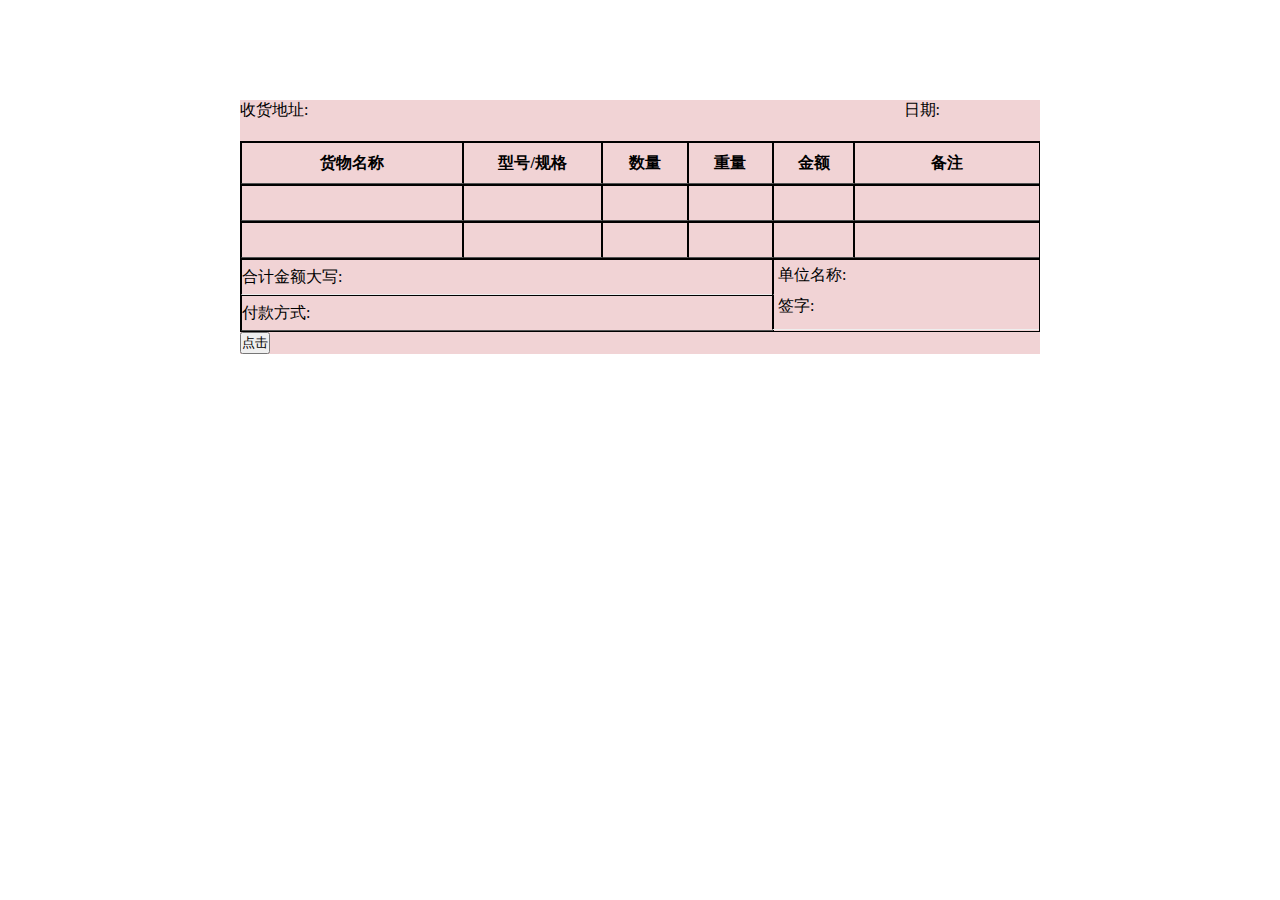
==== index2.html @ 2acdbab6 "index.html 2 才是送货单" ====
<!DOCTYPE html>
<html lang="en">
<head>
    <meta charset="UTF-8">
    <meta name="viewport" content="width=device-width, initial-scale=1.0">
    <meta http-equiv="X-UA-Compatible" content="ie=edge">
    <title>送货单</title>
    <link rel="stylesheet" href="index2.css">
</head>
<body>
    <div class="box">
        <div class="box-top">
            <div class="top-left top">
                <p>收货地址:</p>
                <!-- <input type="text"> -->
            </div>
            <div class="top">
                <p style="margin-right:100px">日期:</p>
                <!-- <input type="text"> -->
            </div>
        </div>
        <table width="800" cellspacing="0" cellpadding="0" border="1">
            <tr>
                <th>货物名称</th>
                <th>型号/规格</th>
                <th>数量</th>
                <th>重量</th>
                <th>金额</th>
                <th>备注</th>
            </tr>
            <tr>
                <td></td>
                <td></td>
                <td></td>
                <td></td>
                <td></td>
                <td></td>
            </tr>
            <tr>
                <td></td>
                <td></td>
                <td></td>
                <td></td>
                <td></td>
                <td></td>
            </tr>
            <tr>
                <td colspan="4">合计金额大写:</td>
                <td>
                    <p>单位名称:</p>
                    <p>签字:</p>
                </td>
            </tr>
            <tr>
                <td colspan="4">付款方式:</td>
            </tr>
        </table>
        <button class="btn">点击</button>
    </div>
    <script src="js/jquery-1.11.3.js"></script>
    
    <script src="js/FileSaver.js"></script>
        <script src="js/jquery.wordexport.js"></script>
    <script>
        $(function () {
            $(".btn").click(function (event) {
                $(".word").wordExport('word文档');
            });
        })
    </script>
</body>
</html>
---- index2.css ----
*{
    margin:0;
    padding:0;
}
.box-top{
    display:flex;
    justify-content:space-between;
}
.box{
    width: 800px;
    /* height:500px; */
    background-color:rgb(241,211,213);
    margin:100px auto 0;
}
.top p{
    display:inline-block;
}
table{
    width: 100%;
    /* height:500px; */
    border:1px solid #000;
    border-bottom:0;
    margin-top:20px;
}
tr{
    display: block;
    border-bottom:1px solid #000;

}
td,th{
    border-right:1px solid #000;
    height:40px;
}
th:nth-child(1),td:nth-child(1){
    width: 222px;
}
td{
    height: 34px;
 }
 th:nth-child(2),td:nth-child(2){
    width: 138px;
}
th:nth-child(3),td:nth-child(3){
    width: 84px;
}
th:nth-child(4),td:nth-child(4){
    width: 84px;
}
th:nth-child(5),td:nth-child(5){
    width: 80px;
}
td:last-child,th:last-child{
    border-right:0;
}
th:nth-child(6),td:nth-child(6){
    width: 185px;
}
tr:nth-child(4) td:nth-child(1),tr:nth-child(5) td{
    width: 531px;
}
tr:nth-child(4){
    position: relative;
    border-bottom:0;
}
tr:nth-child(4) td:nth-child(2){
    position: absolute;
    top:0;
    right:0;
    width: 266px;
    height: 69px;
}
tr:nth-child(4) td:nth-child(2) p{
    /* margin-top:5px;
    margin-left:5px; */
    margin:5px 0 0 5px;
}
tr:nth-child(4) td:nth-child(2) p:last-child{
    margin-top:10px;
}
tr:nth-child(5) td{
    border-top:1px solid #000;
    border-right:1px solid #000;
}
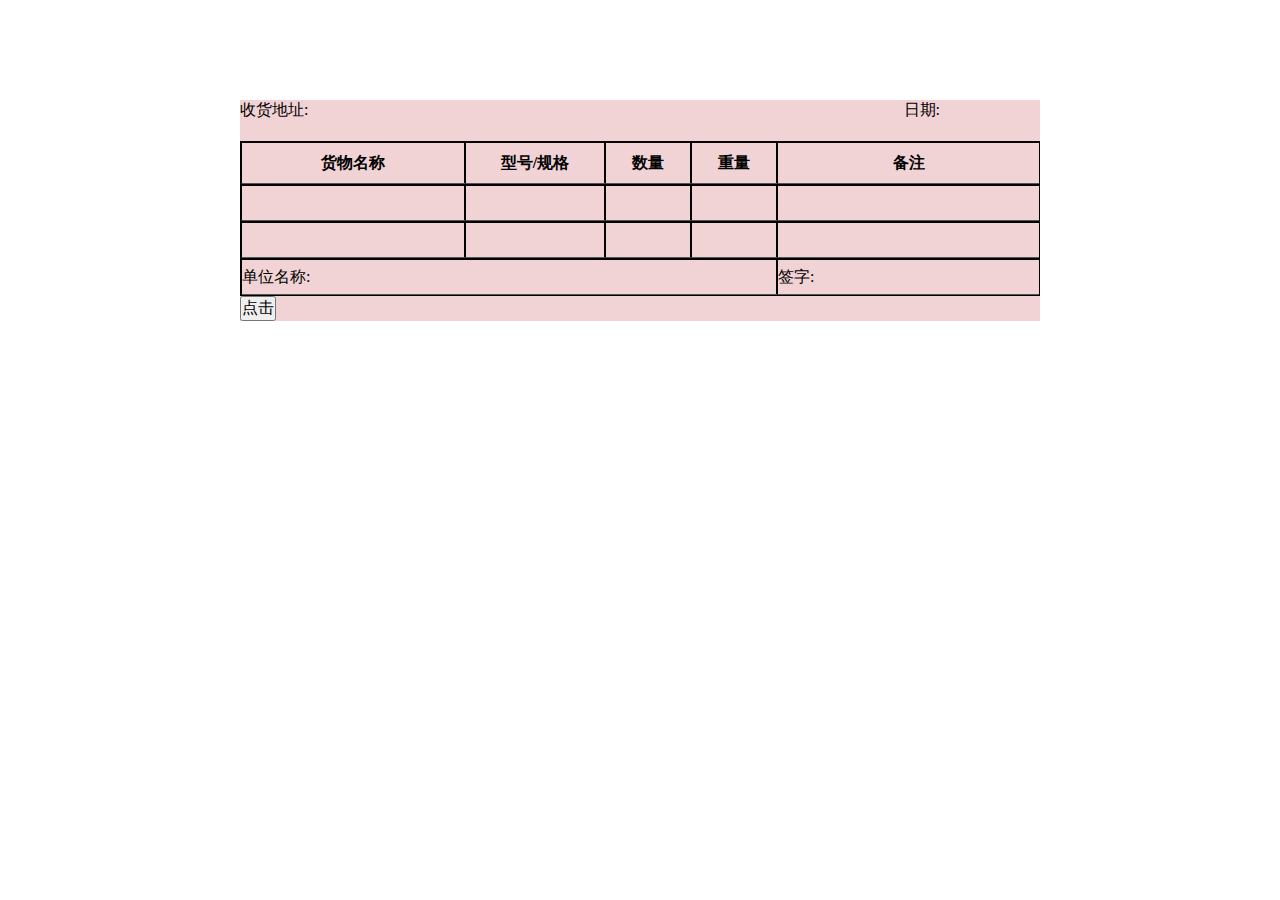
==== commit 725c3c11: "这是把金额相关的删除了" ====
--- a/index2.html
+++ b/index2.html
@@ -25,11 +25,9 @@
                 <th>型号/规格</th>
                 <th>数量</th>
                 <th>重量</th>
-                <th>金额</th>
                 <th>备注</th>
             </tr>
             <tr>
-                <td></td>
                 <td></td>
                 <td></td>
                 <td></td>
@@ -42,17 +40,10 @@
                 <td></td>
                 <td></td>
                 <td></td>
-                <td></td>
             </tr>
             <tr>
-                <td colspan="4">合计金额大写:</td>
-                <td>
-                    <p>单位名称:</p>
-                    <p>签字:</p>
-                </td>
-            </tr>
-            <tr>
-                <td colspan="4">付款方式:</td>
+                <td colspan="4">单位名称:</td>
+                <td>签字:</td>
             </tr>
         </table>
         <button class="btn">点击</button>
--- a/index2.css
+++ b/index2.css
@@ -1,6 +1,7 @@
 *{
     margin:0;
     padding:0;
+    font-size: 16px;
 }
 .box-top{
     display:flex;
@@ -47,37 +48,14 @@
     width: 84px;
 }
 th:nth-child(5),td:nth-child(5){
-    width: 80px;
+    width:261px;
 }
 td:last-child,th:last-child{
     border-right:0;
 }
-th:nth-child(6),td:nth-child(6){
-    width: 185px;
-}
 tr:nth-child(4) td:nth-child(1),tr:nth-child(5) td{
-    width: 531px;
-}
-tr:nth-child(4){
-    position: relative;
-    border-bottom:0;
+    width: 534px;
 }
 tr:nth-child(4) td:nth-child(2){
-    position: absolute;
-    top:0;
-    right:0;
-    width: 266px;
-    height: 69px;
-}
-tr:nth-child(4) td:nth-child(2) p{
-    /* margin-top:5px;
-    margin-left:5px; */
-    margin:5px 0 0 5px;
-}
-tr:nth-child(4) td:nth-child(2) p:last-child{
-    margin-top:10px;
-}
-tr:nth-child(5) td{
-    border-top:1px solid #000;
-    border-right:1px solid #000;
-} +    width: 261px;
+}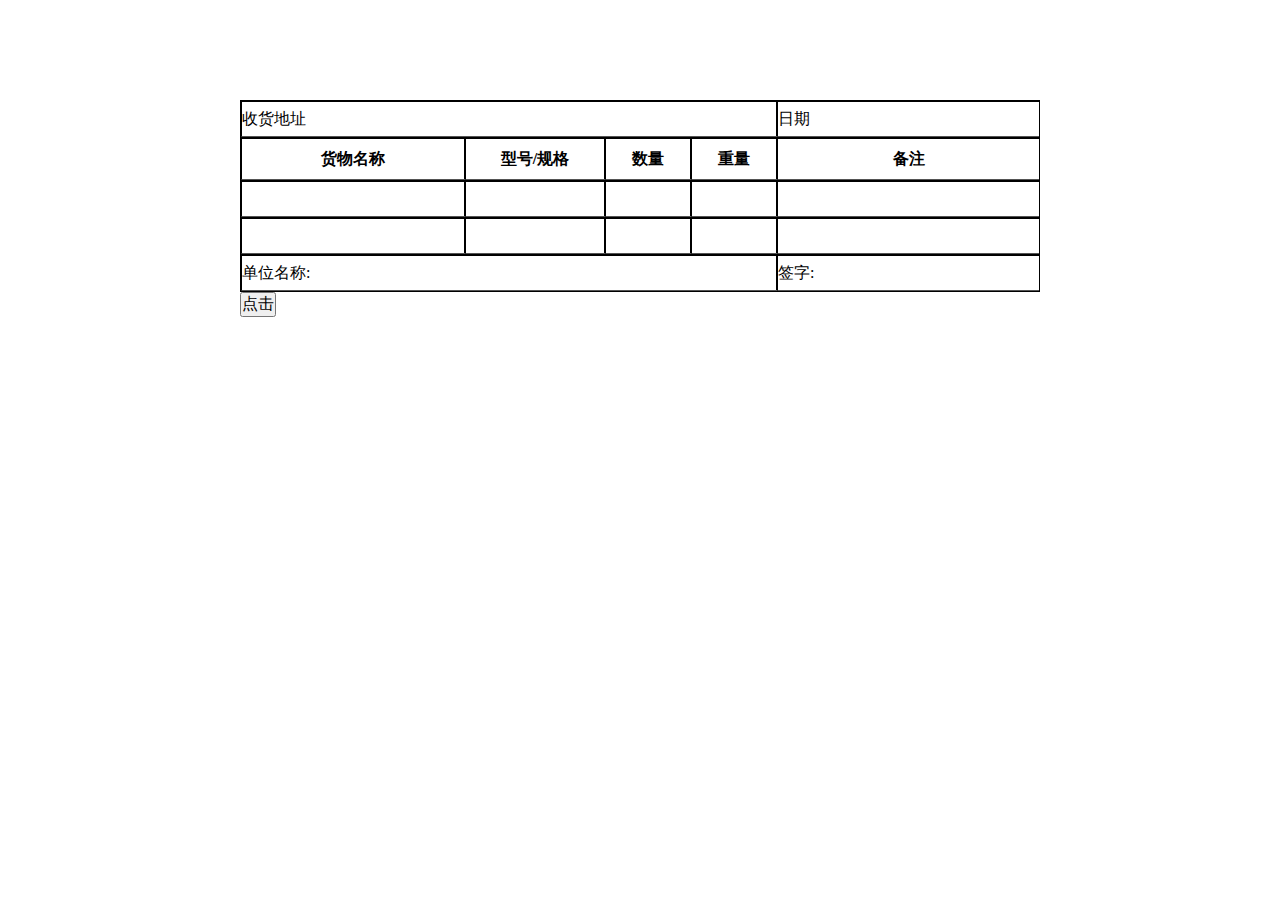
==== commit 1f52834b: "这是把头部的融合在逼格中" ====
--- a/index2.html
+++ b/index2.html
@@ -9,17 +9,11 @@
 </head>
 <body>
     <div class="box">
-        <div class="box-top">
-            <div class="top-left top">
-                <p>收货地址:</p>
-                <!-- <input type="text"> -->
-            </div>
-            <div class="top">
-                <p style="margin-right:100px">日期:</p>
-                <!-- <input type="text"> -->
-            </div>
-        </div>
         <table width="800" cellspacing="0" cellpadding="0" border="1">
+            <tr>
+                <td colspan="4">收货地址</td>
+                <td colspan="2">日期</td>
+            </tr>
             <tr>
                 <th>货物名称</th>
                 <th>型号/规格</th>
--- a/index2.css
+++ b/index2.css
@@ -3,18 +3,11 @@
     padding:0;
     font-size: 16px;
 }
-.box-top{
-    display:flex;
-    justify-content:space-between;
-}
 .box{
     width: 800px;
     /* height:500px; */
-    background-color:rgb(241,211,213);
+    /* background-color:rgb(241,211,213); */
     margin:100px auto 0;
-}
-.top p{
-    display:inline-block;
 }
 table{
     width: 100%;
@@ -53,9 +46,9 @@
 td:last-child,th:last-child{
     border-right:0;
 }
-tr:nth-child(4) td:nth-child(1),tr:nth-child(5) td{
+tr:nth-child(5) td:nth-child(1),tr:nth-child(5) td,tr:nth-child(1) td:nth-child(1){
     width: 534px;
 }
-tr:nth-child(4) td:nth-child(2){
+tr:nth-child(5) td:nth-child(2),tr:nth-child(1) td:nth-child(2){
     width: 261px;
 }